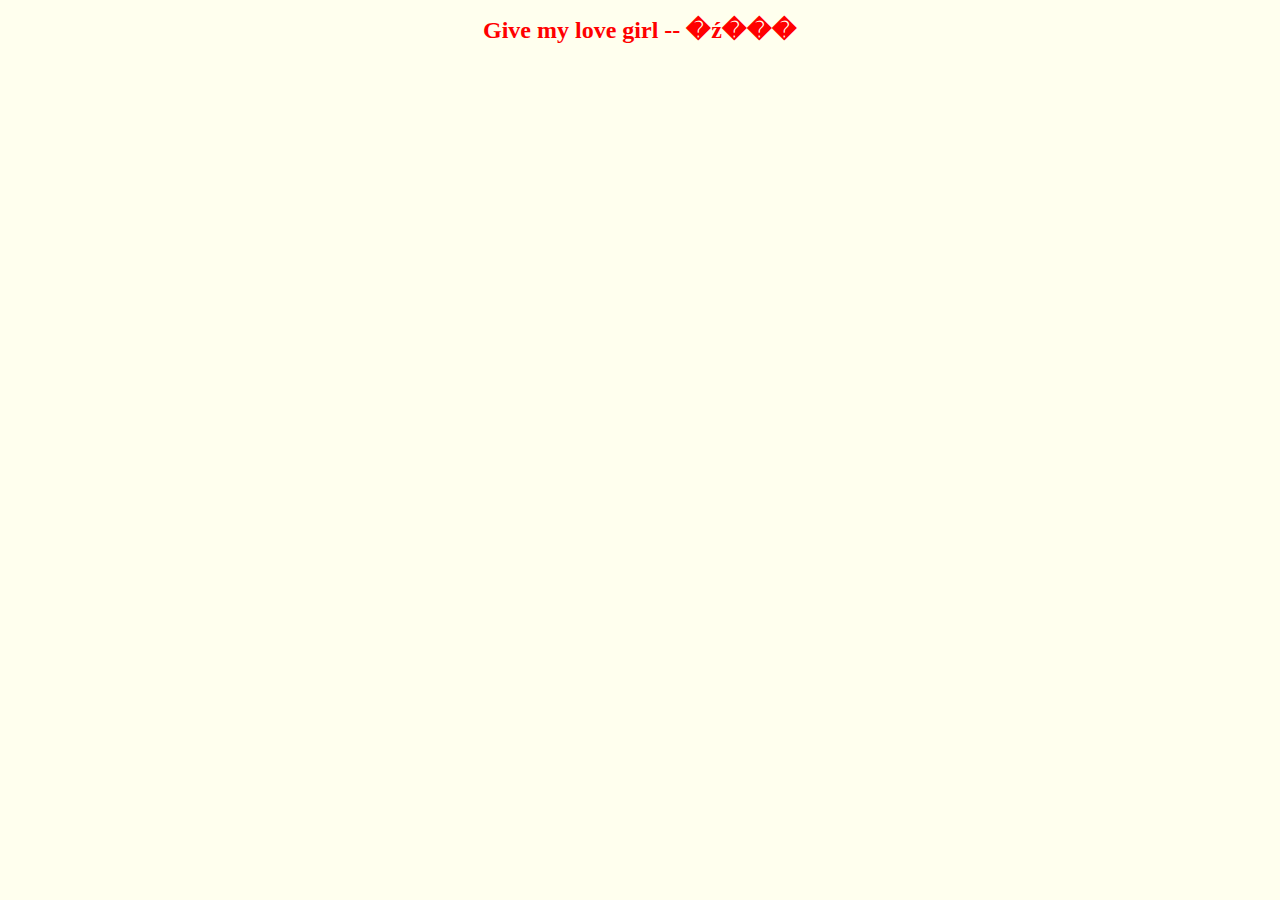
==== yaoyao/index.html @ 8431113f "Add files via upload" ====
<!DOCTYPE HTML>
<html xmlns="http://www.w3.org/1999/xhtml" xml:lang="en" lang="en">
<head>
	<title>Our Love Story</title>
	<meta http-equiv="content-type" content="text/html; charset=UTF-8">
	<style type="text/css">
		@font-face {
			font-family: digit;
			src: url('digital-7_mono.ttf') format("truetype");
		}
	</style>
	<link href="css/default.css" type="text/css" rel="stylesheet">
	<script type="text/javascript" src="js/jquery.js"></script>
	<script type="text/javascript" src="js/garden.js"></script>
    <script type="text/javascript" src="js/functions.js"></script>
</head>

<body>
    <h1 align="center" style="color:red;">Give my love girl -- �ź���</hl>
	<div id="mainDiv">
		<div id="content">
			<div id="code">
			    <br />
				<span class="space"/><span class="comments">/** I am a programmers,by my special way,</span><br />
				<span class="space"/><span class="comments">so I write some codes to celebrate our love.**/</span><br />
				<br />
				Boy i = <span class="keyword">new</span> Boy(<span class="string">"����Զ"</span>);<br />
				Girl u = <span class="keyword">new</span> Girl(<span class="string">"�ź���"</span>);<br />
				<span class="comments">/** Sep 23, 2016, I told you I love you.**/ </span><br />
				i.love(u);<br />
				<span class="comments">/** Luckily, you accepted and became my girlfriend eversince.**/</span><br />
				u.accepted();<br />
				<span class="comments">/** Since then, I miss u every day.**/</span><br />
				i.miss(u);<br />
				<span class="comments">/** And take care of u and our love.**/</span><br />
				i.takeCareOf(u);<br />
				<span class="comments">/** You say that you won't be so easy to marry me.**/</span><br />
				<span class="comments">/** So I keep waiting and you will.**/</span><br />
				<span class="keyword">boolean</span> isHesitate = <span class="keyword">true</span>;<br />
				<span class="keyword">while</span> (isHesitate) {<br />
				<span class="placeholder"/>i.waitFor(u);<br />
				<span class="placeholder"/><span class="comments">/** I think it is an important decision**/</span><br />
				<span class="placeholder"/><span class="comments">/** and you should think it over.**/</span><br />
				<span class="placeholder"/>isHesitate = u.thinkOver();<br />
				<br />
			    <span class="placeholder"/>i.beWith(u);<br />
				<br />
				<span class="placeholder"/>isHesitate = u.thinkOver();<br />
				<br />
			    <span class="placeholder"/>i.onlyLove(u);<br />
				}<br />
				<span class="comments">/* After a romantic wedding, we will live happily ever after.**/</span><br />
				i.marry(u);<br />
				i.liveHappilyWith(u);<br />
			</div>
			<div id="loveHeart">
				<canvas id="garden"></canvas>
				<div id="words">
					<div id="messages">
						Lovely girl,I have fallen in love with you for
						<div id="elapseClock"></div>
					</div>
					<div id="loveu">
						Love u forever and ever.<br/>
						<div class="signature">konglingyuan</div>
					</div>
				</div>
			</div>
		</div>
	</div>
	<script type="text/javascript">
		var offsetX = $("#loveHeart").width() / 2;
		var offsetY = $("#loveHeart").height() / 2 - 55;
		var together = new Date();
		together.setFullYear(2021, 10, 22);
		together.setHours(9);
		together.setMinutes(30);
		together.setSeconds(0);
		together.setMilliseconds(0);
		
		if (!document.createElement('canvas').getContext) {
			var msg = document.createElement("div");
			msg.id = "errorMsg";
			msg.innerHTML = "Your browser doesn't support HTML5!<br/>Recommend use Chrome 14+/IE 9+/Firefox 7+/Safari 4+"; 
			document.body.appendChild(msg);
			$("#code").css("display", "none")
			$("#copyright").css("position", "absolute");
			$("#copyright").css("bottom", "10px");
		    document.execCommand("stop");
		} else {
			setTimeout(function () {
				startHeartAnimation();
			}, 5000);

			timeElapse(together);
			setInterval(function () {
				timeElapse(together);
			}, 500);

			adjustCodePosition();
			$("#code").typewriter();
		}
	</script>

</body>
</html>
---- yaoyao/css/default.css ----
body{margin:0;padding:0;background:#ffe;font-size:12px;overflow:auto}#mainDiv{width:100%;height:100%}#loveHeart{float:left;width:660px;height:700px}#garden{width:100%;height:100%}#elapseClock{text-align:right;font-size:18px;margin-top:10px;margin-bottom:10px}#words{font-family:"sans-serif";width:500px;font-size:24px;color:#FF9999}#messages{display:none}#elapseClock .digit{font-family:"digit";font-size:36px}#loveu{padding:5px;font-size:22px;margin-top:80px;margin-right:120px;text-align:right;display:none}#loveu .signature{margin-top:10px;font-size:20px;font-style:italic}#clickSound{display:none}#code{float:left;width:420px;height:700px;color:#FF9999;font-family:"Consolas","Monaco","Bitstream Vera Sans Mono","Courier New","sans-serif";font-size:16px}#code .string{color:#FF9999}#code .keyword{color:#7f0055;font-weight:bold}#code .placeholder{margin-left:15px}#code .space{margin-left:7px}#code .comments{color:#3f7f5f}#copyright{margin-top:10px;text-align:center;width:100%;color:#666}#errorMsg{width:100%;text-align:center;font-size:24px;position:absolute;top:100px;left:0}#copyright a{color:#666}
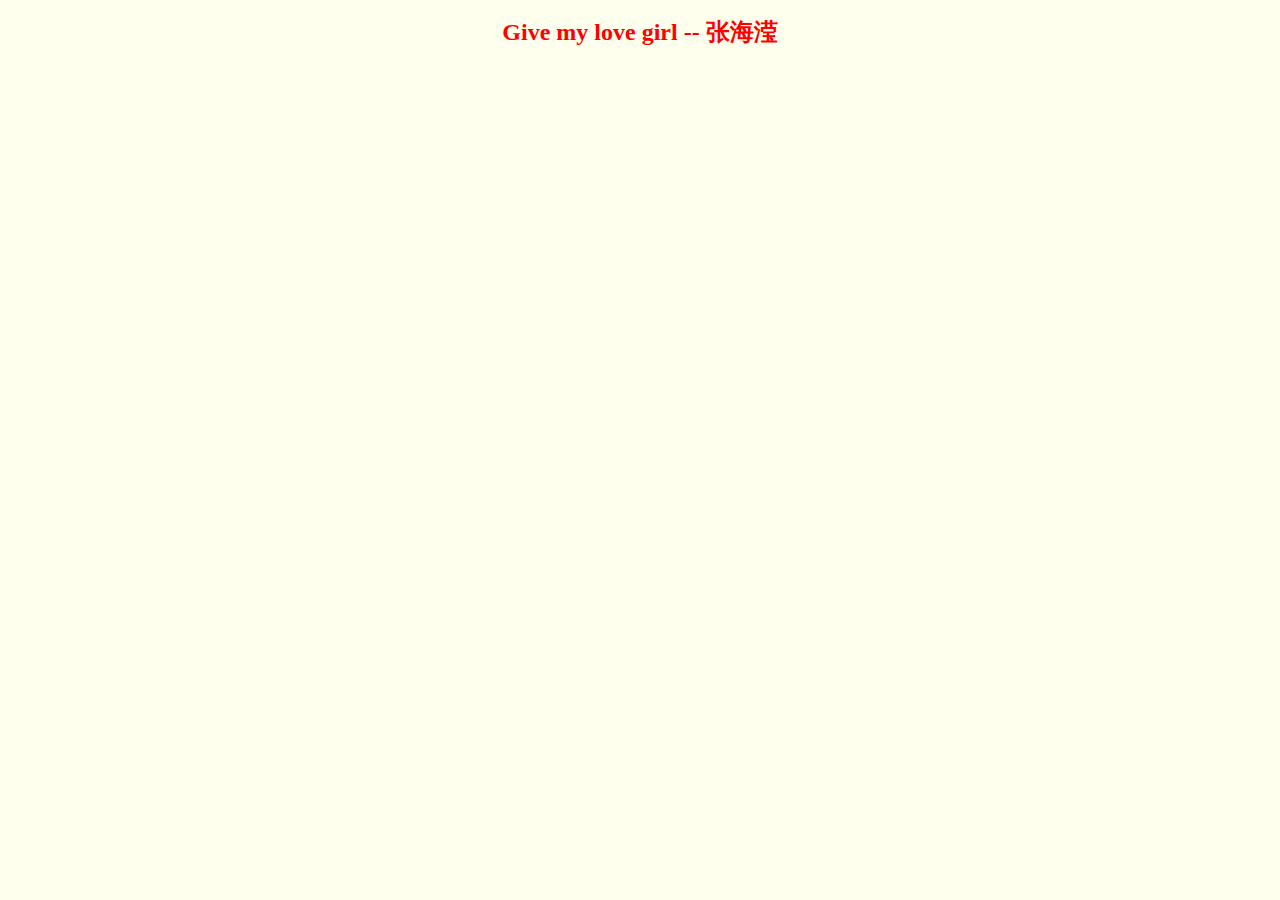
==== commit cbad56a9: "Update index.html" ====
--- a/yaoyao/index.html
+++ b/yaoyao/index.html
@@ -16,7 +16,7 @@
 </head>
 
 <body>
-    <h1 align="center" style="color:red;">Give my love girl -- �ź���</hl>
+    <h1 align="center" style="color:red;">Give my love girl -- 张海滢</hl>
 	<div id="mainDiv">
 		<div id="content">
 			<div id="code">
@@ -24,8 +24,8 @@
 				<span class="space"/><span class="comments">/** I am a programmers,by my special way,</span><br />
 				<span class="space"/><span class="comments">so I write some codes to celebrate our love.**/</span><br />
 				<br />
-				Boy i = <span class="keyword">new</span> Boy(<span class="string">"����Զ"</span>);<br />
-				Girl u = <span class="keyword">new</span> Girl(<span class="string">"�ź���"</span>);<br />
+				Boy i = <span class="keyword">new</span> Boy(<span class="string">"孔令远"</span>);<br />
+				Girl u = <span class="keyword">new</span> Girl(<span class="string">"张海滢"</span>);<br />
 				<span class="comments">/** Sep 23, 2016, I told you I love you.**/ </span><br />
 				i.love(u);<br />
 				<span class="comments">/** Luckily, you accepted and became my girlfriend eversince.**/</span><br />
@@ -103,4 +103,4 @@
 	</script>
 
 </body>
-</html>+</html>
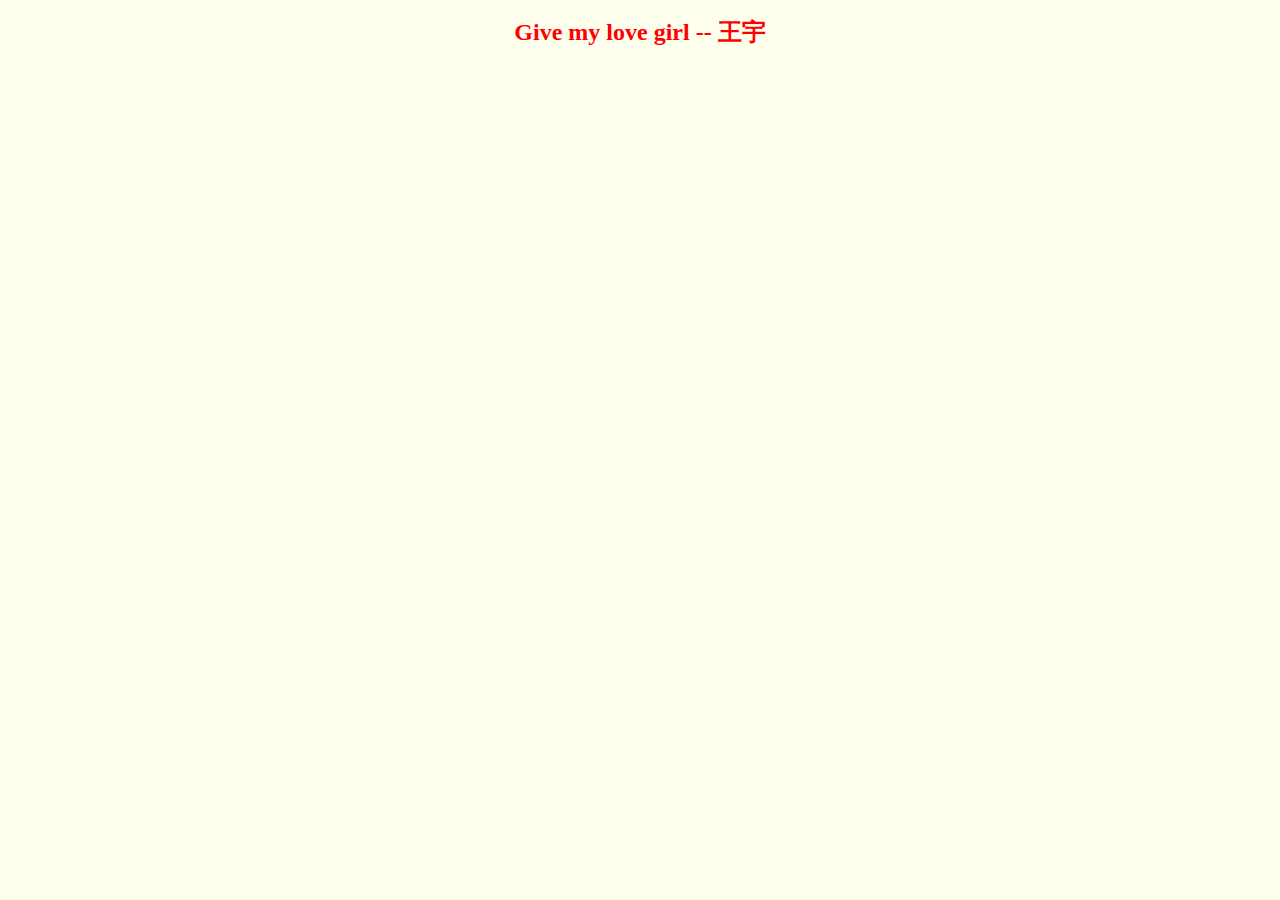
==== commit 93ef5a9a: "Update index.html" ====
--- a/yaoyao/index.html
+++ b/yaoyao/index.html
@@ -1,106 +1,106 @@
-<!DOCTYPE HTML>
-<html xmlns="http://www.w3.org/1999/xhtml" xml:lang="en" lang="en">
-<head>
-	<title>Our Love Story</title>
-	<meta http-equiv="content-type" content="text/html; charset=UTF-8">
-	<style type="text/css">
-		@font-face {
-			font-family: digit;
-			src: url('digital-7_mono.ttf') format("truetype");
-		}
-	</style>
-	<link href="css/default.css" type="text/css" rel="stylesheet">
-	<script type="text/javascript" src="js/jquery.js"></script>
-	<script type="text/javascript" src="js/garden.js"></script>
-    <script type="text/javascript" src="js/functions.js"></script>
-</head>
-
-<body>
-    <h1 align="center" style="color:red;">Give my love girl -- 张海滢</hl>
-	<div id="mainDiv">
-		<div id="content">
-			<div id="code">
-			    <br />
-				<span class="space"/><span class="comments">/** I am a programmers,by my special way,</span><br />
-				<span class="space"/><span class="comments">so I write some codes to celebrate our love.**/</span><br />
-				<br />
-				Boy i = <span class="keyword">new</span> Boy(<span class="string">"孔令远"</span>);<br />
-				Girl u = <span class="keyword">new</span> Girl(<span class="string">"张海滢"</span>);<br />
-				<span class="comments">/** Sep 23, 2016, I told you I love you.**/ </span><br />
-				i.love(u);<br />
-				<span class="comments">/** Luckily, you accepted and became my girlfriend eversince.**/</span><br />
-				u.accepted();<br />
-				<span class="comments">/** Since then, I miss u every day.**/</span><br />
-				i.miss(u);<br />
-				<span class="comments">/** And take care of u and our love.**/</span><br />
-				i.takeCareOf(u);<br />
-				<span class="comments">/** You say that you won't be so easy to marry me.**/</span><br />
-				<span class="comments">/** So I keep waiting and you will.**/</span><br />
-				<span class="keyword">boolean</span> isHesitate = <span class="keyword">true</span>;<br />
-				<span class="keyword">while</span> (isHesitate) {<br />
-				<span class="placeholder"/>i.waitFor(u);<br />
-				<span class="placeholder"/><span class="comments">/** I think it is an important decision**/</span><br />
-				<span class="placeholder"/><span class="comments">/** and you should think it over.**/</span><br />
-				<span class="placeholder"/>isHesitate = u.thinkOver();<br />
-				<br />
-			    <span class="placeholder"/>i.beWith(u);<br />
-				<br />
-				<span class="placeholder"/>isHesitate = u.thinkOver();<br />
-				<br />
-			    <span class="placeholder"/>i.onlyLove(u);<br />
-				}<br />
-				<span class="comments">/* After a romantic wedding, we will live happily ever after.**/</span><br />
-				i.marry(u);<br />
-				i.liveHappilyWith(u);<br />
-			</div>
-			<div id="loveHeart">
-				<canvas id="garden"></canvas>
-				<div id="words">
-					<div id="messages">
-						Lovely girl,I have fallen in love with you for
-						<div id="elapseClock"></div>
-					</div>
-					<div id="loveu">
-						Love u forever and ever.<br/>
-						<div class="signature">konglingyuan</div>
-					</div>
-				</div>
-			</div>
-		</div>
-	</div>
-	<script type="text/javascript">
-		var offsetX = $("#loveHeart").width() / 2;
-		var offsetY = $("#loveHeart").height() / 2 - 55;
-		var together = new Date();
-		together.setFullYear(2021, 10, 22);
-		together.setHours(9);
-		together.setMinutes(30);
-		together.setSeconds(0);
-		together.setMilliseconds(0);
-		
-		if (!document.createElement('canvas').getContext) {
-			var msg = document.createElement("div");
-			msg.id = "errorMsg";
-			msg.innerHTML = "Your browser doesn't support HTML5!<br/>Recommend use Chrome 14+/IE 9+/Firefox 7+/Safari 4+"; 
-			document.body.appendChild(msg);
-			$("#code").css("display", "none")
-			$("#copyright").css("position", "absolute");
-			$("#copyright").css("bottom", "10px");
-		    document.execCommand("stop");
-		} else {
-			setTimeout(function () {
-				startHeartAnimation();
-			}, 5000);
-
-			timeElapse(together);
-			setInterval(function () {
-				timeElapse(together);
-			}, 500);
-
-			adjustCodePosition();
-			$("#code").typewriter();
-		}
-	</script>
-
-</body>
-</html>
+<!DOCTYPE HTML>
+<html xmlns="http://www.w3.org/1999/xhtml" xml:lang="en" lang="en">
+<head>
+	<title>Our Love Story</title>
+	<meta http-equiv="content-type" content="text/html; charset=UTF-8">
+	<style type="text/css">
+		@font-face {
+			font-family: digit;
+			src: url('digital-7_mono.ttf') format("truetype");
+		}
+	</style>
+	<link href="css/default.css" type="text/css" rel="stylesheet">
+	<script type="text/javascript" src="js/jquery.js"></script>
+	<script type="text/javascript" src="js/garden.js"></script>
+    <script type="text/javascript" src="js/functions.js"></script>
+</head>
+
+<body>
+    <h1 align="center" style="color:red;">Give my love girl -- 王宇</hl>
+	<div id="mainDiv">
+		<div id="content">
+			<div id="code">
+			    <br />
+				<span class="space"/><span class="comments">/** I am a programmers,by my special way,</span><br />
+				<span class="space"/><span class="comments">so I write some codes to celebrate our love.**/</span><br />
+				<br />
+				Boy i = <span class="keyword">new</span> Boy(<span class="string">"孔令远"</span>);<br />
+				Girl u = <span class="keyword">new</span> Girl(<span class="string">"王宇"</span>);<br />
+				<span class="comments">/** Oct 22, 2022, I told you I love you.**/ </span><br />
+				i.love(u);<br />
+				<span class="comments">/** Luckily, you accepted and became my girlfriend eversince.**/</span><br />
+				u.accepted();<br />
+				<span class="comments">/** Since then, I miss u every day.**/</span><br />
+				i.miss(u);<br />
+				<span class="comments">/** And take care of u and our love.**/</span><br />
+				i.takeCareOf(u);<br />
+				<span class="comments">/** You say that you won't be so easy to marry me.**/</span><br />
+				<span class="comments">/** So I keep waiting and you will.**/</span><br />
+				<span class="keyword">boolean</span> isHesitate = <span class="keyword">true</span>;<br />
+				<span class="keyword">while</span> (isHesitate) {<br />
+				<span class="placeholder"/>i.waitFor(u);<br />
+				<span class="placeholder"/><span class="comments">/** I think it is an important decision**/</span><br />
+				<span class="placeholder"/><span class="comments">/** and you should think it over.**/</span><br />
+				<span class="placeholder"/>isHesitate = u.thinkOver();<br />
+				<br />
+			    <span class="placeholder"/>i.beWith(u);<br />
+				<br />
+				<span class="placeholder"/>isHesitate = u.thinkOver();<br />
+				<br />
+			    <span class="placeholder"/>i.onlyLove(u);<br />
+				}<br />
+				<span class="comments">/* After a romantic wedding, we will live happily ever after.**/</span><br />
+				i.marry(u);<br />
+				i.liveHappilyWith(u);<br />
+			</div>
+			<div id="loveHeart">
+				<canvas id="garden"></canvas>
+				<div id="words">
+					<div id="messages">
+						Lovely girl,I have fallen in love with you for
+						<div id="elapseClock"></div>
+					</div>
+					<div id="loveu">
+						Love u forever and ever.<br/>
+						<div class="signature">konglingyuan</div>
+					</div>
+				</div>
+			</div>
+		</div>
+	</div>
+	<script type="text/javascript">
+		var offsetX = $("#loveHeart").width() / 2;
+		var offsetY = $("#loveHeart").height() / 2 - 55;
+		var together = new Date();
+		together.setFullYear(2023,6,16);
+		together.setHours(6);
+		together.setMinutes(30);
+		together.setSeconds(0);
+		together.setMilliseconds(0);
+		
+		if (!document.createElement('canvas').getContext) {
+			var msg = document.createElement("div");
+			msg.id = "errorMsg";
+			msg.innerHTML = "Your browser doesn't support HTML5!<br/>Recommend use Chrome 14+/IE 9+/Firefox 7+/Safari 4+"; 
+			document.body.appendChild(msg);
+			$("#code").css("display", "none")
+			$("#copyright").css("position", "absolute");
+			$("#copyright").css("bottom", "10px");
+		    document.execCommand("stop");
+		} else {
+			setTimeout(function () {
+				startHeartAnimation();
+			}, 5000);
+
+			timeElapse(together);
+			setInterval(function () {
+				timeElapse(together);
+			}, 500);
+
+			adjustCodePosition();
+			$("#code").typewriter();
+		}
+	</script>
+
+</body>
+</html>
